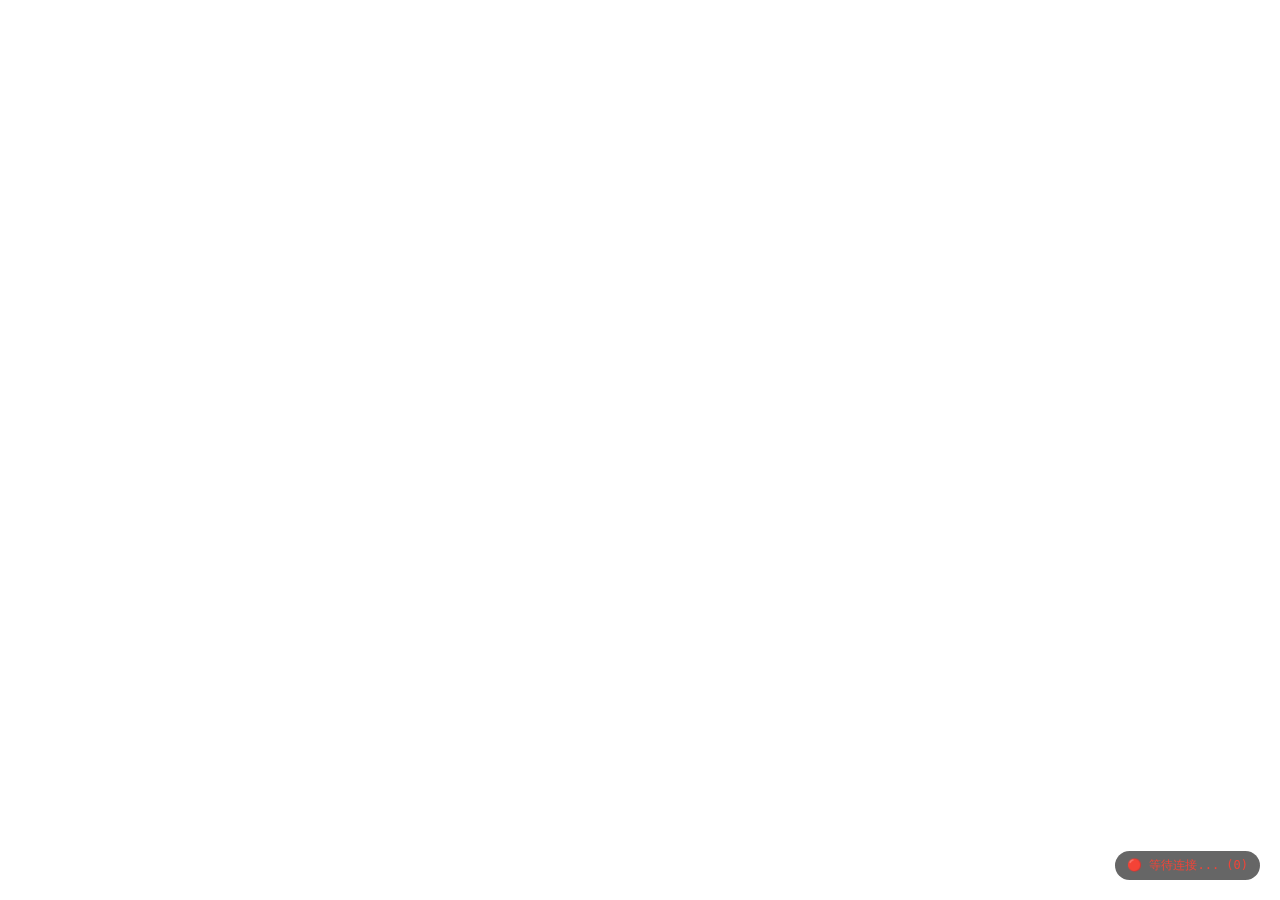
==== video/video_player.html @ a2db9e41 "打包" ====
<!DOCTYPE html>
<html lang="zh-CN">
<head>
    <meta charset="UTF-8">
    <meta name="viewport" content="width=device-width, initial-scale=1.0, user-scalable=no">
    <title>欢迎视频播放器 - 竖屏版</title>
    <link rel="icon" href="https://www.bilibili.com/favicon.ico">
    <link rel="stylesheet" href="video_player.css">
    <script src="https://cdn.socket.io/4.5.1/socket.io.min.js"></script>
</head>
<body>
    <div class="video-container" id="videoContainer">
        <video id="welcomeVideo" autoplay playsinline>
            <source src="" type="video/mp4">
            <source src="" type="video/webm">
            您的浏览器不支持 video 标签
        </video>
    </div>
    <div class="status disconnected" id="status">⚫ 等待连接...</div>

    <script src="video_player.js"></script>
</body>
</html>
---- video/video_player.css ----
/* video_player.css - 竖屏版视频播放器样式 */

* {
    margin: 0;
    padding: 0;
    box-sizing: border-box;
}

html, body {
    width: 100%;
    height: 100%;
    overflow: hidden;
}

body {
    background: transparent;
    position: fixed;
    top: 0;
    left: 0;
    width: 100%;
    height: 100%;
}

/* 视频播放器容器 */
.video-container {
    position: fixed;
    top: 0;
    left: 0;
    width: 100%;
    height: 100%;
    display: none;
    z-index: 100;
}

.video-container.show {
    display: block;
}

video {
    width: 100%;
    height: 100%;
    object-fit: cover;
    background: transparent;
}

/* 状态指示器 */
.status {
    position: fixed;
    bottom: 20px;
    right: 20px;
    color: rgba(255, 255, 255, 0.8);
    font-size: 12px;
    font-family: monospace;
    background: rgba(0, 0, 0, 0.6);
    padding: 6px 12px;
    border-radius: 20px;
    z-index: 1000;
    backdrop-filter: blur(4px);
    pointer-events: none;
}

.status.connected {
    color: #4CAF50;
}

.status.disconnected {
    color: #f44336;
}

.status.playing {
    color: #FF9800;
}

/* 隐藏视频控制条 */
video::-webkit-media-controls {
    display: none !important;
}
video::-webkit-media-controls-enclosure {
    display: none !important;
}
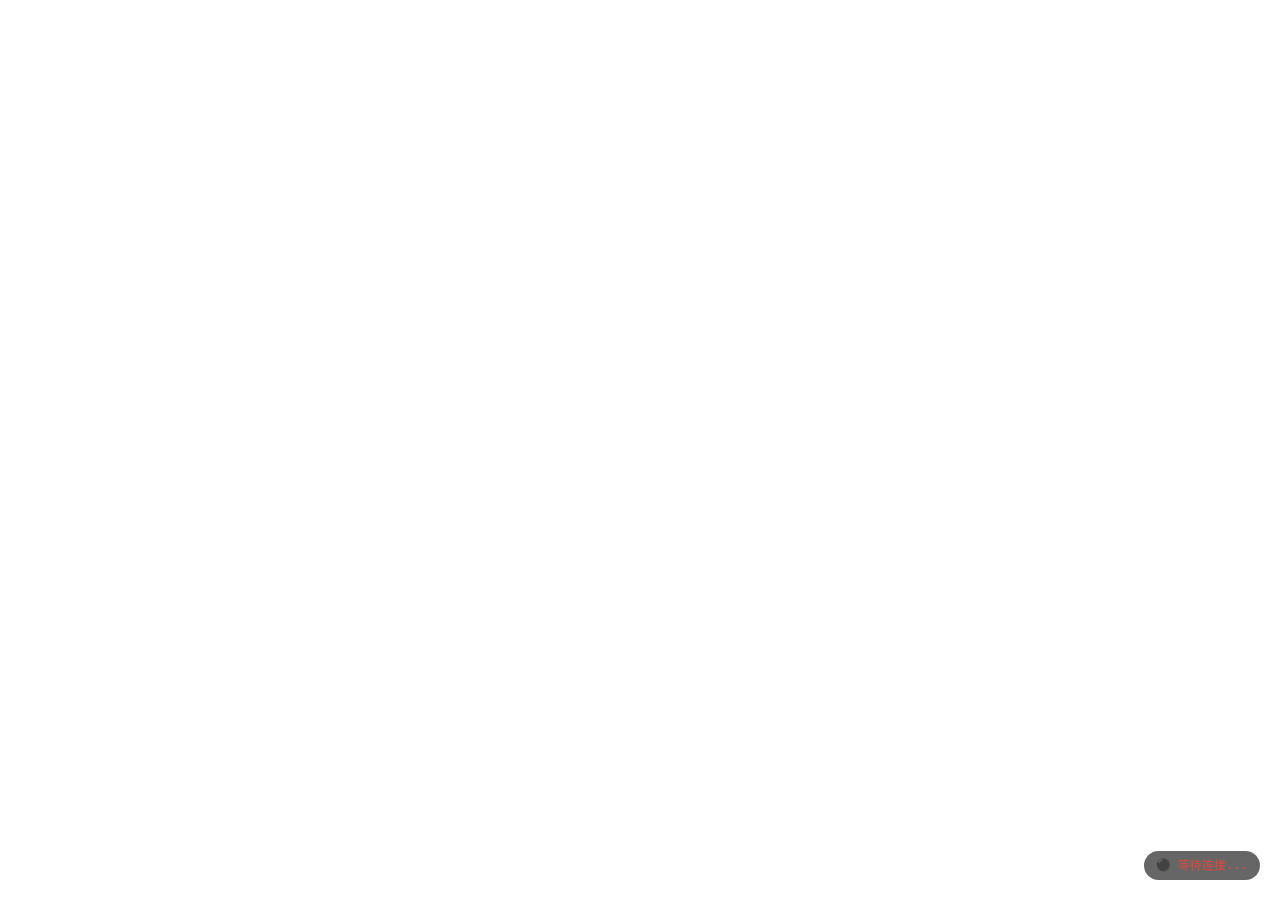
==== commit 75899af0: "礼物统计" ====
--- a/video/video_player.html
+++ b/video/video_player.html
@@ -6,7 +6,6 @@
     <title>欢迎视频播放器 - 竖屏版</title>
     <link rel="icon" href="https://www.bilibili.com/favicon.ico">
     <link rel="stylesheet" href="video_player.css">
-    <script src="https://cdn.socket.io/4.5.1/socket.io.min.js"></script>
 </head>
 <body>
     <div class="video-container" id="videoContainer">
@@ -18,6 +17,9 @@
     </div>
     <div class="status disconnected" id="status">⚫ 等待连接...</div>
 
+    <!-- 借鉴他的设计：用 object 控件监控服务状态，绕过 file:// 限制 -->
+    <object id="serviceMonitor" data="about:blank" type="text/plain" style="visibility: hidden; width: 0; height: 0;"></object>
+
     <script src="video_player.js"></script>
 </body>
 </html>
--- a/video/video_player.css
+++ b/video/video_player.css
@@ -1,4 +1,4 @@
-/* video_player.css - 竖屏版视频播放器样式 */
+/* video_player.css - 横屏居中自适应版（背景透明） */
 
 * {
     margin: 0;
@@ -10,10 +10,11 @@
     width: 100%;
     height: 100%;
     overflow: hidden;
+    background: transparent;  /* 改为透明 */
 }
 
 body {
-    background: transparent;
+    background: transparent;  /* 改为透明 */
     position: fixed;
     top: 0;
     left: 0;
@@ -21,7 +22,7 @@
     height: 100%;
 }
 
-/* 视频播放器容器 */
+/* 视频容器 */
 .video-container {
     position: fixed;
     top: 0;
@@ -30,16 +31,22 @@
     height: 100%;
     display: none;
     z-index: 100;
+    background: transparent;  /* 改为透明 */
 }
 
 .video-container.show {
-    display: block;
+    display: flex;
+    align-items: center;
+    justify-content: center;
 }
 
+/* 视频元素 - 横屏居中自适应 */
 video {
-    width: 100%;
-    height: 100%;
-    object-fit: cover;
+    max-width: 100%;
+    max-height: 100%;
+    width: auto;
+    height: auto;
+    object-fit: contain;  /* 保持比例，黑边透明 */
     background: transparent;
 }
 
@@ -69,12 +76,14 @@
 
 .status.playing {
     color: #FF9800;
+    background: rgba(0, 0, 0, 0.7);
 }
 
 /* 隐藏视频控制条 */
 video::-webkit-media-controls {
     display: none !important;
 }
+
 video::-webkit-media-controls-enclosure {
     display: none !important;
 }
